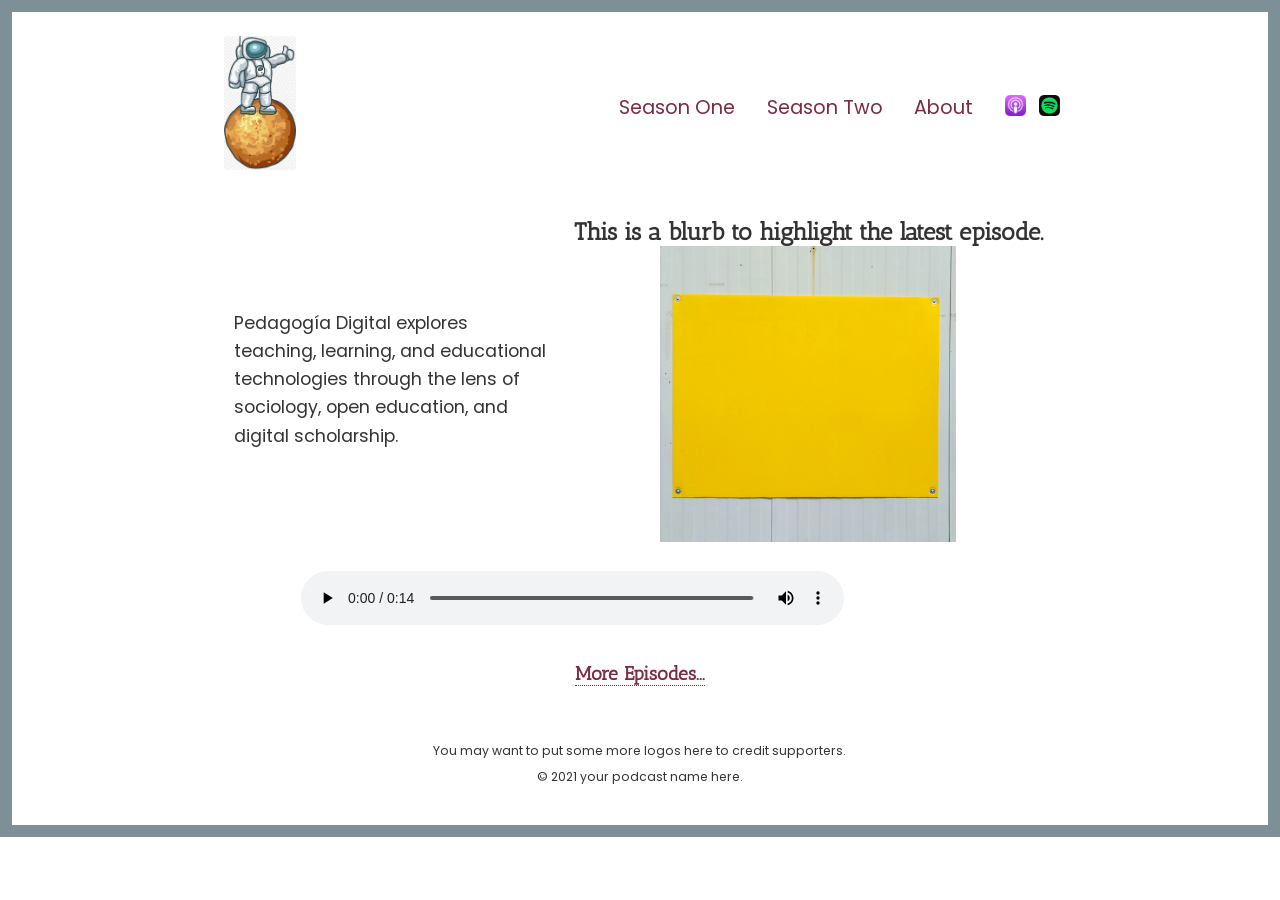
==== index.html @ 9ce86f36 "Update index.html" ====
<!DOCTYPE html>
<html lang="en">

<head>
	<title>Pedagogía Digital</title> 
	<meta charset="utf-8" />
	<meta name="viewport" content="width=device-width; initial-scale=1.0" />
	<link rel="stylesheet" href="https://cdn.plyr.io/3.6.2/plyr.css" />
	<link rel="stylesheet" href="style.css" />
</head>

<body id="home">

<div>

<header>
	<!-- h1 is also a link to Home -->
	<h1><a href="./"><img title="Sample Podcast Web Template" alt="logo for the site" src="images/Astronauta2.jpeg"></a></h1>

	<nav>
		<ul>
			<li><a title="Season One aired 2019-2020" href="season1">Season One</a></li>
			<li><a title="Season Two aired 2020-2021" href="season2">Season Two</a></li>
			<li><a title="About the Show" href="about.html">About</a></li>
			<li class="social"><a href="https://podcasts.apple.com/" title="Listen on Apple Podcasts if you like!"><img alt="apple podcast " src="images/apple_podcasts.png"></a></li>
			<li class="social"><a href="https://open.spotify.com" title="Listen on Spotify if that's more fun!"><img alt="spotify logo" src="images/spotify.png"></a></li>
		</ul>
	</nav>
</header>

<main>

<p>Pedagogía Digital explores teaching, learning, and educational technologies through the lens of sociology, open education, and digital scholarship.</p>

<!-- ............................... recent show -->

<h2><a href="season2/ep12.html" title="Listen to Episode Twelve">This is a blurb to highlight the latest episode.<img alt="here's a description of the image" src="images/sample_image.png"></a></h2>

<!-- ............................... end recent show -->

</main>

<div style="width: 80%; margin: auto;">
	<audio class="player" controls="controls">
		  <source src="audio/sample_episode.mp3" type="audio/mpeg" />
		  Please download the <a href="audio/sample_episode.mp3">source file</a> directly.
	</audio> 
</div>

<h3><a href="season1" title="Listen to Season One">More Episodes...</a></h3>

<footer>
	<p> You may want to put some more logos here to credit supporters.</p>
	<p> &copy; 2021 your podcast name here. </p>
</footer>

</div>

<!-- custom audio player is from https://github.com/sampotts/plyr -->
<script src="https://cdn.plyr.io/3.6.2/plyr.js"></script>
<script> const players = Plyr.setup('.player', {title: 'Example Title', controls: ['play', 'progress', 'current-time', 'mute', 'volume'],}); </script>

</body>
</html>
---- style.css ----
@import url('https://fonts.googleapis.com/css2?family=Poppins:wght@300&display=swap');

@import url('https://fonts.googleapis.com/css2?family=Antic+Slab&display=swap');

@import url('https://fonts.googleapis.com/css2?family=Port+Lligat+Slab&display=swap');

/* also Typeka */

html {
	border: 0.75em solid #7d9098;
}

body {
	max-width: 53em;
	font-family: "Poppins", sans-serif;
	color: #333;
	margin: 0 auto;
	padding: 1em 1em 2em;
}

h1, h2, h3 {
	font-family: "Antic Slab", serif;
}

h2 {
	padding-top: 0em;
}

h3 {
	padding-top: 1em;
}

a {
	color: #7d2b41;
	text-decoration: none;
	border-bottom: 1px dotted #7d2b41;
}

a:hover {
	color: #FFF;
	background-color: #7d2b41;
}

/* header */

header * {
	margin: 0;
	padding: 0;
}

h1 a, h2 a, h2 a:hover {
	border: none;
	background-color: #FFF;
}

h1 a:hover {
	color: #FFF;
	background-color: #FFF;
}

header {
	display: flex;
	justify-content: space-between;
	align-items: center;
	font-size: 1.2em;
}

header img {
	height: 3.5em;
}

header ul {
	text-align: right;
}

header li {
	display: inline-block;
	padding-left: 1em;
	vertical-align: middle;
}

header li.social a:hover {
	background: none;
}

li.social + li.social {
	padding-left: 0;
}

header li img {
	height: 1.1em;
	margin-bottom: -0.1em;
}

header a {
	display: block;
	padding: 0.2em;
	border: none;
}

.current { /* currently selected nav item */
	color: #FFF;
	background-color: #7d2b41;
}

@media (max-width: 400px) {

	header {
		font-size: 1em;
		justify-content: space-around;
	}

	header img {
		height: 2em;
	}

}

/* main */

h2, h3 {
	text-align: center;
}

h2 img {
	display: block;
	width: 60%;
	margin: auto;
}

@media (max-width: 400px) {
	h2 img {
		width: 75%;
	}

	h2 {
		font-size: 1.5em;
		margin-top: 0.2em;
		margin-bottom: 0.2em;
	}
}

p {
	line-height: 1.6em;
	max-width: 40em;
	margin: 1em auto;
}

audio {
	display: block;
	width: 80%;
}

.audiowrap {
	max-width: 40em;
	margin: auto;
}

#aired {
	font-size: 0.8em;
	text-align: center;
	line-height: 2.2em;
}

#aired img {
	vertical-align: middle;
}

/* aside is for Apple and Spotify links */
aside ul {
	padding: 0;
	list-style-type: none;
	text-align: center;
}

aside li {
	display: inline;
}

aside a {
	border: none;	
}

aside a:hover {
	border: none;
	background: none;
}

aside img {
	height: 32px;
}

/* ends aside */

footer {
	margin-top: 3.5em;
}

footer * {
	text-align: center;
	margin: 0;
	padding: 0;
}

footer ul {
	line-height: 2em;
}

footer li {
	display: inline-block;
	padding: 0.5em 1em;
	list-style-type: none;
}

footer img {
	vertical-align: top;
	height: 4em;
}

footer li:last-child img {
	height: 3.2em;
}

footer p {
	margin: 0.5em auto;
	font-size: 0.77em;
}


/* home */

#home main {
	display: flex;
	align-items: center;
}

#home main p {
	font-size: 1.1em;
	width: 38%;
	padding-left: 1em;
}

@media (max-width: 700px) {
	#home main {
			display: block;
	}
	
	#home main p {
		width: 90%;
	}
}

#home cite {
	color: #246992;
}

#home h2 a {
	color: #333;
}

#home h3 {
	text-align: center;
}

#home main a {
	display: block;
	border: 0.375em solid #FFF;
	background-color: #FFF;
}

#home main a:hover {
	border-bottom-color: #efa841;
	border-right-color: #efa841;
}

/* about */

#about section h2 {
	float: right;
}

@media (max-width: 700px) {
	#about section h2 {
		float: none;
	}
}

/* season */

#season main ul {
	display: flex;
	flex-wrap: wrap;
	justify-content:  space-between;
}

#season main li {
	display: block;
	width: 30%;
}

@media (max-width: 700px) {
	#season main li {
		width: 50%;
	}
}

@media (max-width: 450px) {
	#season main li {
		width: 100%;
	}
}

#season main a {
	display: block;
	border: 0.375em solid #FFF;
	background-color: #FFF;
}

#season main a:hover {
	border-bottom-color: #efa841;
	border-right-color: #efa841;
}

#season main img {
	width: 100%;
}
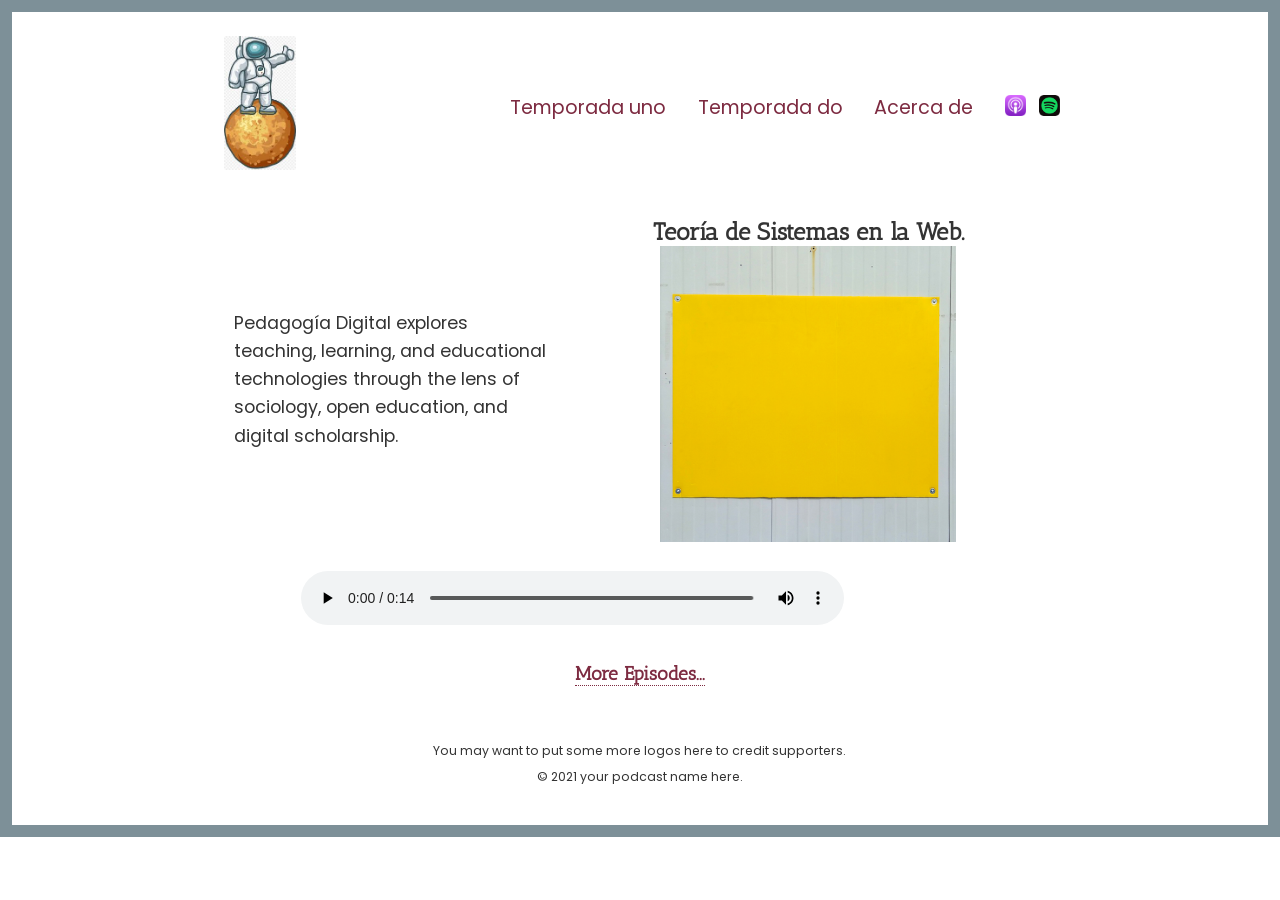
==== commit 659bc83c: "Translate navigation and episode titles to Spanish" ====
--- a/index.html
+++ b/index.html
@@ -19,9 +19,9 @@
 
 	<nav>
 		<ul>
-			<li><a title="Season One aired 2019-2020" href="season1">Season One</a></li>
-			<li><a title="Season Two aired 2020-2021" href="season2">Season Two</a></li>
-			<li><a title="About the Show" href="about.html">About</a></li>
+			<li><a title="Season One aired 2019-2020" href="season1">Temporada uno</a></li>
+			<li><a title="Season Two aired 2020-2021" href="season2">Temporada do</a></li>
+			<li><a title="About the Show" href="about.html">Acerca de</a></li>
 			<li class="social"><a href="https://podcasts.apple.com/" title="Listen on Apple Podcasts if you like!"><img alt="apple podcast " src="images/apple_podcasts.png"></a></li>
 			<li class="social"><a href="https://open.spotify.com" title="Listen on Spotify if that's more fun!"><img alt="spotify logo" src="images/spotify.png"></a></li>
 		</ul>
@@ -34,7 +34,7 @@
 
 <!-- ............................... recent show -->
 
-<h2><a href="season2/ep12.html" title="Listen to Episode Twelve">This is a blurb to highlight the latest episode.<img alt="here's a description of the image" src="images/sample_image.png"></a></h2>
+<h2><a href="season2/ep12.html" title="Listen to Episode Twelve">Teoría de Sistemas en la Web.<img alt="here's a description of the image" src="images/sample_image.png"></a></h2>
 
 <!-- ............................... end recent show -->
 
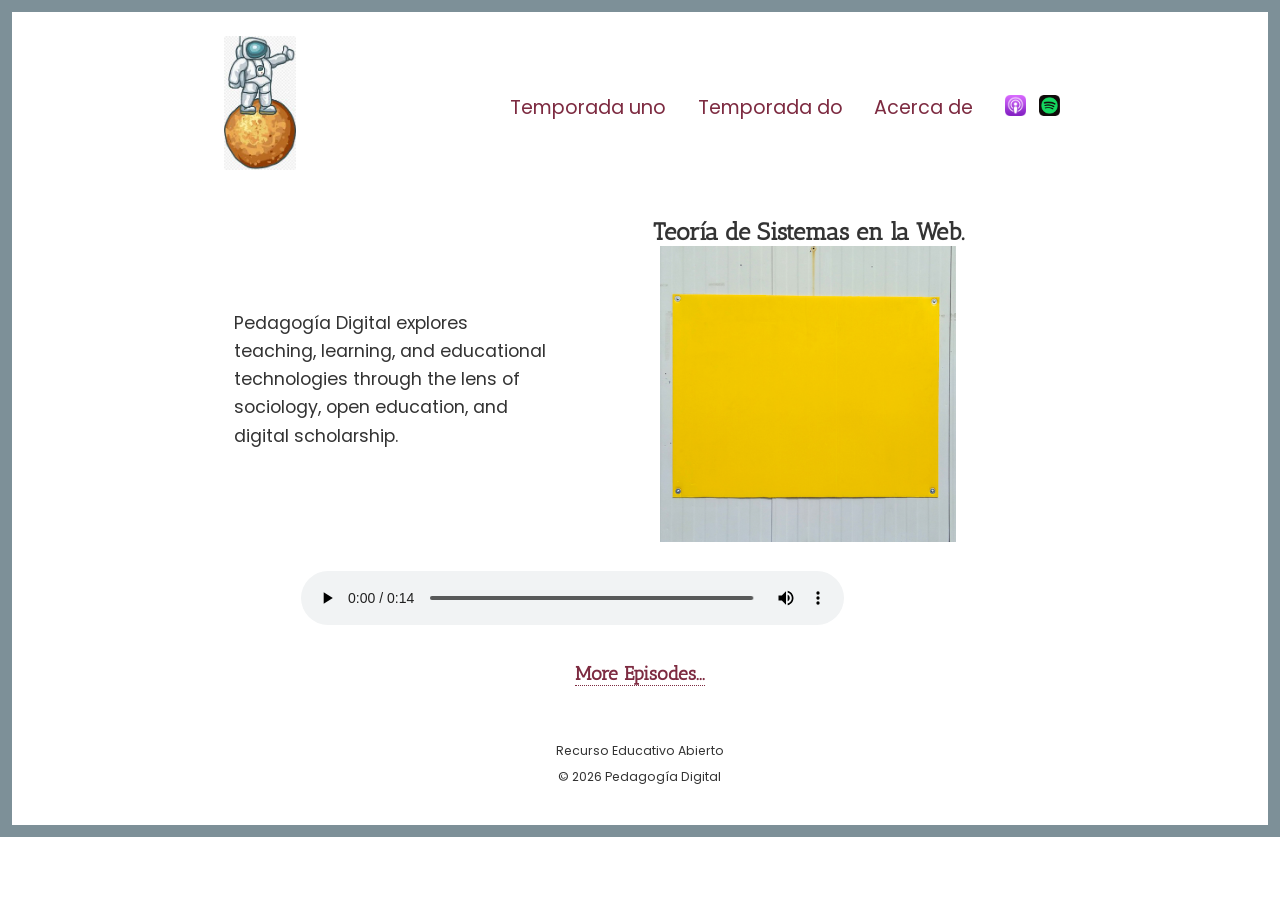
==== commit 481abe7f: "Update footer content with new credits and year" ====
--- a/index.html
+++ b/index.html
@@ -50,8 +50,8 @@
 <h3><a href="season1" title="Listen to Season One">More Episodes...</a></h3>
 
 <footer>
-	<p> You may want to put some more logos here to credit supporters.</p>
-	<p> &copy; 2021 your podcast name here. </p>
+	<p> Recurso Educativo Abierto</p>
+	<p> &copy; 2026 Pedagogía Digital </p>
 </footer>
 
 </div>
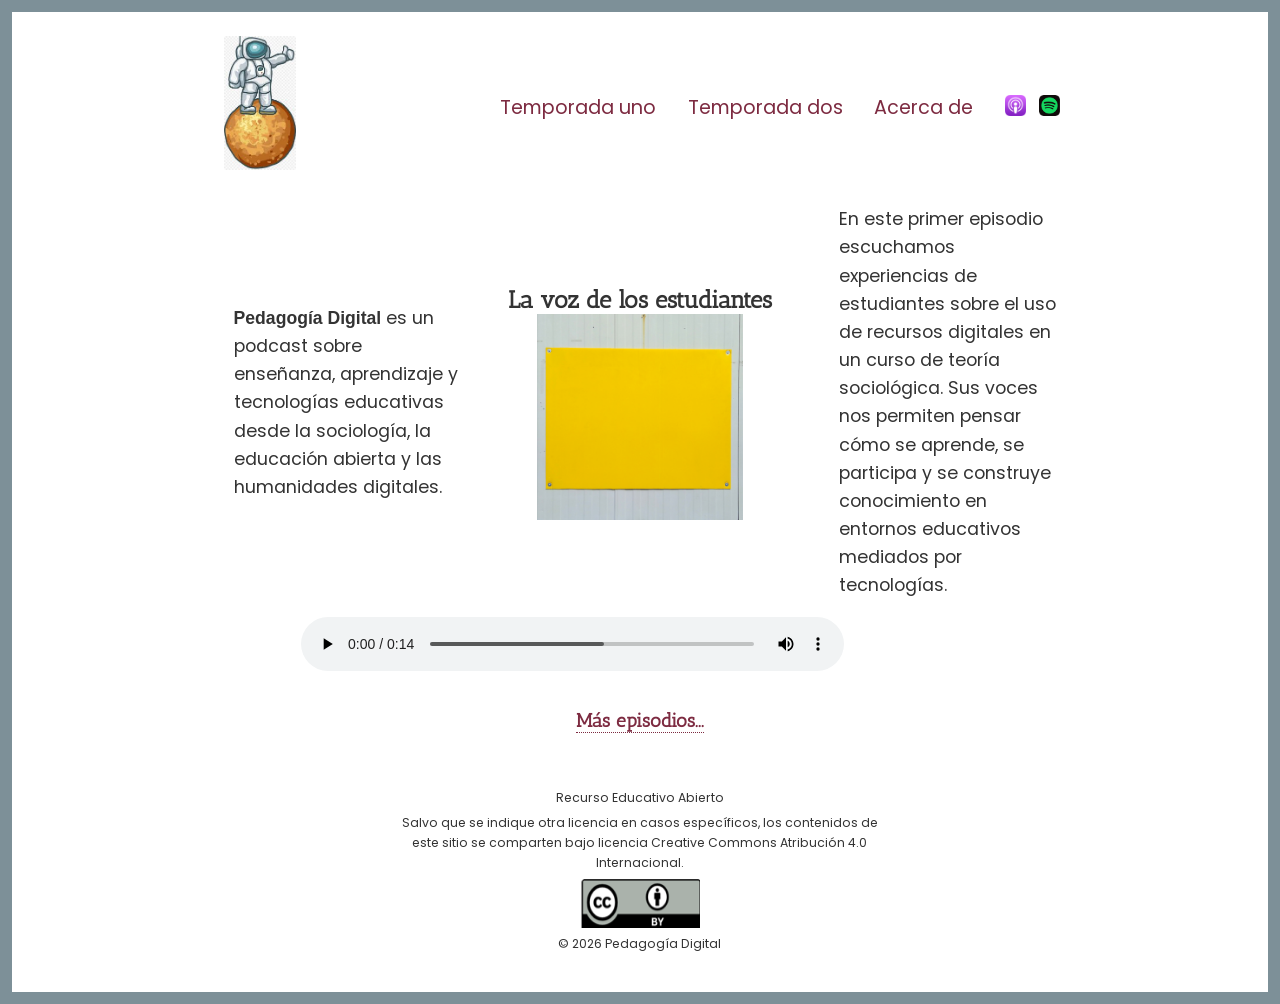
==== commit d866f621: "Change language to Spanish and update content Updated the language of the HTML document from English" ====
--- a/index.html
+++ b/index.html
@@ -1,5 +1,5 @@
 <!DOCTYPE html>
-<html lang="en">
+<html lang="es">
 
 <head>
 	<title>Pedagogía Digital</title> 
@@ -14,51 +14,49 @@
 <div>
 
 <header>
-	<!-- h1 is also a link to Home -->
-	<h1><a href="./"><img title="Sample Podcast Web Template" alt="logo for the site" src="images/Astronauta2.jpeg"></a></h1>
+	<h1><a href="./"><img title="Pedagogía Digital" alt="Logotipo del podcast Pedagogía Digital" src="images/Astronauta2.jpeg"></a></h1>
 
 	<nav>
 		<ul>
-			<li><a title="Season One aired 2019-2020" href="season1">Temporada uno</a></li>
-			<li><a title="Season Two aired 2020-2021" href="season2">Temporada do</a></li>
-			<li><a title="About the Show" href="about.html">Acerca de</a></li>
-			<li class="social"><a href="https://podcasts.apple.com/" title="Listen on Apple Podcasts if you like!"><img alt="apple podcast " src="images/apple_podcasts.png"></a></li>
-			<li class="social"><a href="https://open.spotify.com" title="Listen on Spotify if that's more fun!"><img alt="spotify logo" src="images/spotify.png"></a></li>
+			<li><a title="Temporada 1" href="season1">Temporada uno</a></li>
+			<li><a title="Temporada 2" href="season2">Temporada dos</a></li>
+			<li><a title="Acerca del podcast" href="about.html">Acerca de</a></li>
+			<li class="social"><a href="https://podcasts.apple.com/" title="Escuchar en Apple Podcasts"><img alt="Apple Podcasts" src="images/apple_podcasts.png"></a></li>
+			<li class="social"><a href="https://open.spotify.com" title="Escuchar en Spotify"><img alt="Spotify" src="images/spotify.png"></a></li>
 		</ul>
 	</nav>
 </header>
 
 <main>
 
-<p>Pedagogía Digital explores teaching, learning, and educational technologies through the lens of sociology, open education, and digital scholarship.</p>
+<p><strong>Pedagogía Digital</strong> es un podcast sobre enseñanza, aprendizaje y tecnologías educativas desde la sociología, la educación abierta y las humanidades digitales.</p>
 
-<!-- ............................... recent show -->
+<h2><a href="season1/ep01.html" title="Escuchar el episodio La voz de los estudiantes">La voz de los estudiantes <img alt="Imagen del episodio La voz de los estudiantes" src="images/sample_image.png"></a></h2>
 
-<h2><a href="season2/ep12.html" title="Listen to Episode Twelve">Teoría de Sistemas en la Web.<img alt="here's a description of the image" src="images/sample_image.png"></a></h2>
-
-<!-- ............................... end recent show -->
+<p>En este primer episodio escuchamos experiencias de estudiantes sobre el uso de recursos digitales en un curso de teoría sociológica. Sus voces nos permiten pensar cómo se aprende, se participa y se construye conocimiento en entornos educativos mediados por tecnologías.</p>
 
 </main>
 
 <div style="width: 80%; margin: auto;">
 	<audio class="player" controls="controls">
 		  <source src="audio/sample_episode.mp3" type="audio/mpeg" />
-		  Please download the <a href="audio/sample_episode.mp3">source file</a> directly.
+		  Descarga directamente el <a href="audio/sample_episode.mp3">archivo de audio</a>.
 	</audio> 
 </div>
 
-<h3><a href="season1" title="Listen to Season One">More Episodes...</a></h3>
+<h3><a href="season1" title="Escuchar más episodios">Más episodios...</a></h3>
 
 <footer>
-	<p> Recurso Educativo Abierto</p>
-	<p> &copy; 2026 Pedagogía Digital </p>
+	<p>Recurso Educativo Abierto</p>
+	<p>Salvo que se indique otra licencia en casos específicos, los contenidos de este sitio se comparten bajo licencia Creative Commons Atribución 4.0 Internacional.</p>
+	<p><img alt="Licencia Creative Commons Atribución 4.0 Internacional" src="images/CC-BY.png" style="max-width: 120px;"></p>
+	<p>&copy; 2026 Pedagogía Digital</p>
 </footer>
 
 </div>
 
-<!-- custom audio player is from https://github.com/sampotts/plyr -->
 <script src="https://cdn.plyr.io/3.6.2/plyr.js"></script>
-<script> const players = Plyr.setup('.player', {title: 'Example Title', controls: ['play', 'progress', 'current-time', 'mute', 'volume'],}); </script>
+<script> const players = Plyr.setup('.player', {title: 'La voz de los estudiantes', controls: ['play', 'progress', 'current-time', 'mute', 'volume'],}); </script>
 
 </body>
 </html>
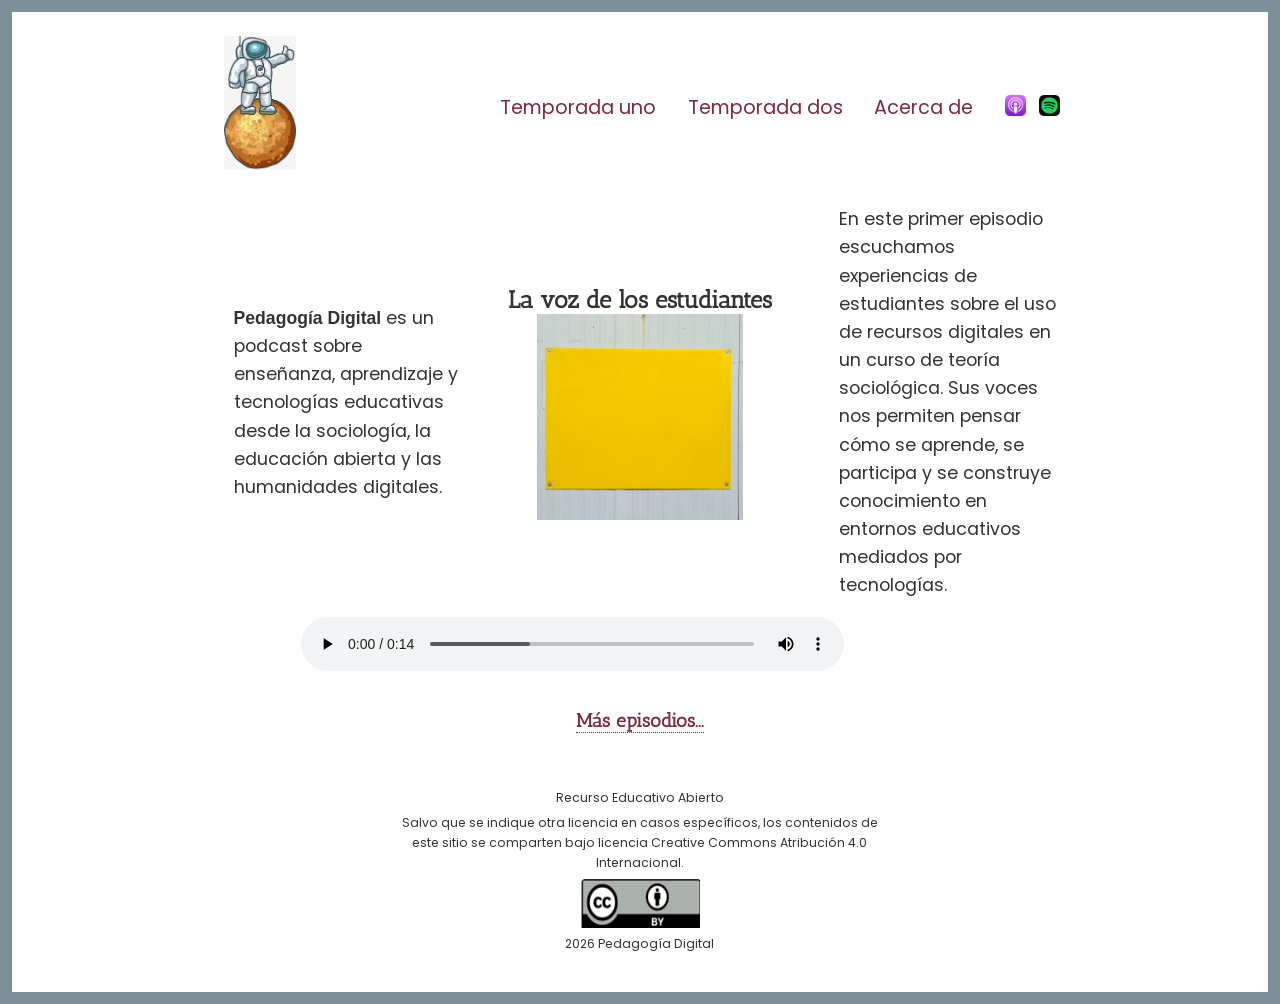
==== commit c7cdc77d: "Remove copyright symbol from footer" ====
--- a/index.html
+++ b/index.html
@@ -50,7 +50,7 @@
 	<p>Recurso Educativo Abierto</p>
 	<p>Salvo que se indique otra licencia en casos específicos, los contenidos de este sitio se comparten bajo licencia Creative Commons Atribución 4.0 Internacional.</p>
 	<p><img alt="Licencia Creative Commons Atribución 4.0 Internacional" src="images/CC-BY.png" style="max-width: 120px;"></p>
-	<p>&copy; 2026 Pedagogía Digital</p>
+	<p>2026 Pedagogía Digital</p>
 </footer>
 
 </div>
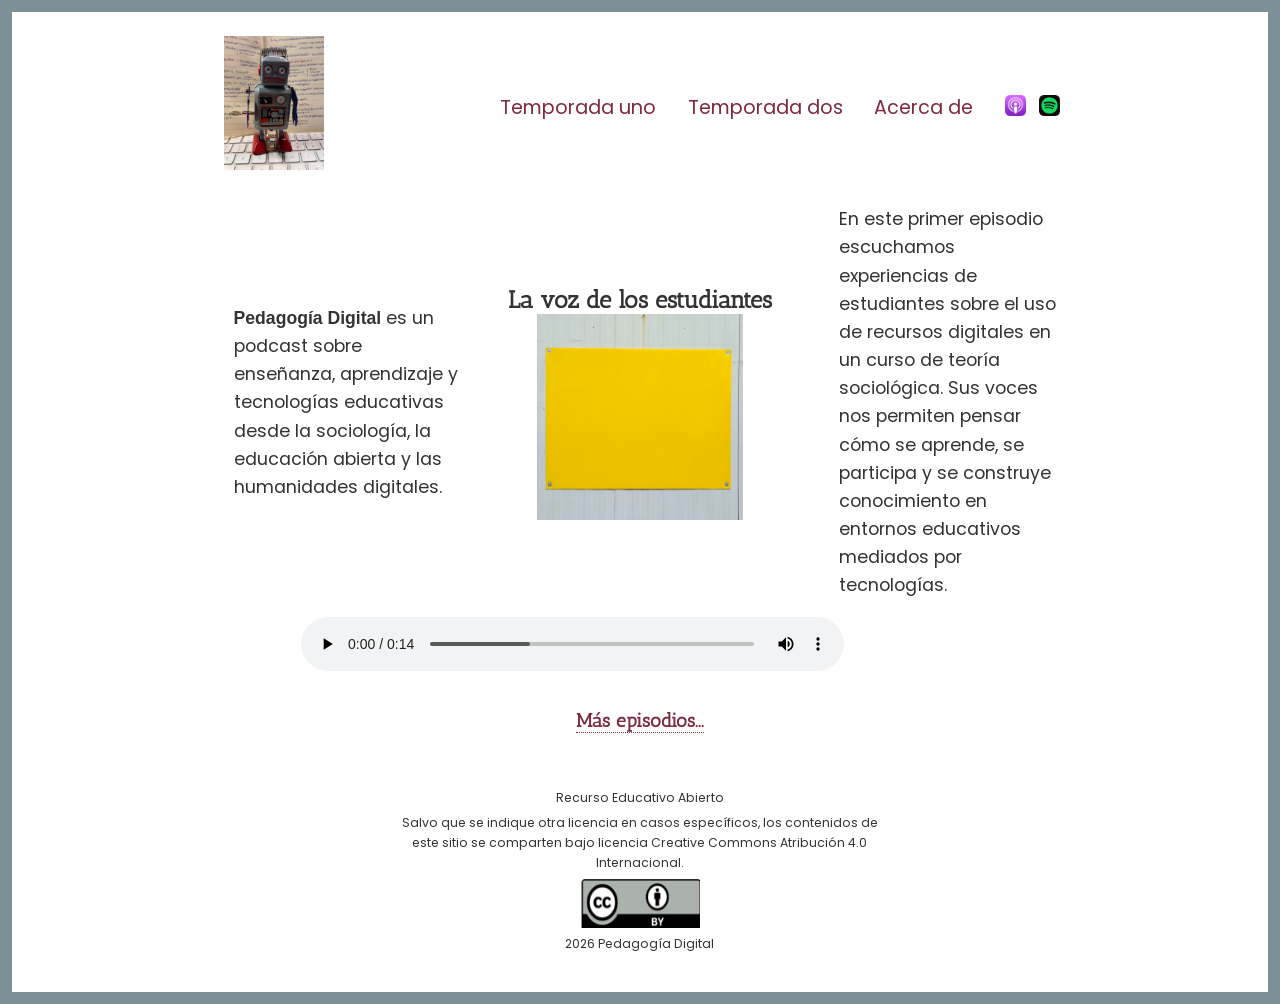
==== commit c6c0982d: "Update podcast logo in header" ====
--- a/index.html
+++ b/index.html
@@ -14,7 +14,7 @@
 <div>
 
 <header>
-	<h1><a href="./"><img title="Pedagogía Digital" alt="Logotipo del podcast Pedagogía Digital" src="images/Astronauta2.jpeg"></a></h1>
+	<h1><a href="./"><img title="Pedagogía Digital" alt="Logotipo del podcast Pedagogía Digital" src="images/Rob_Notes.jpeg"></a></h1>
 
 	<nav>
 		<ul>
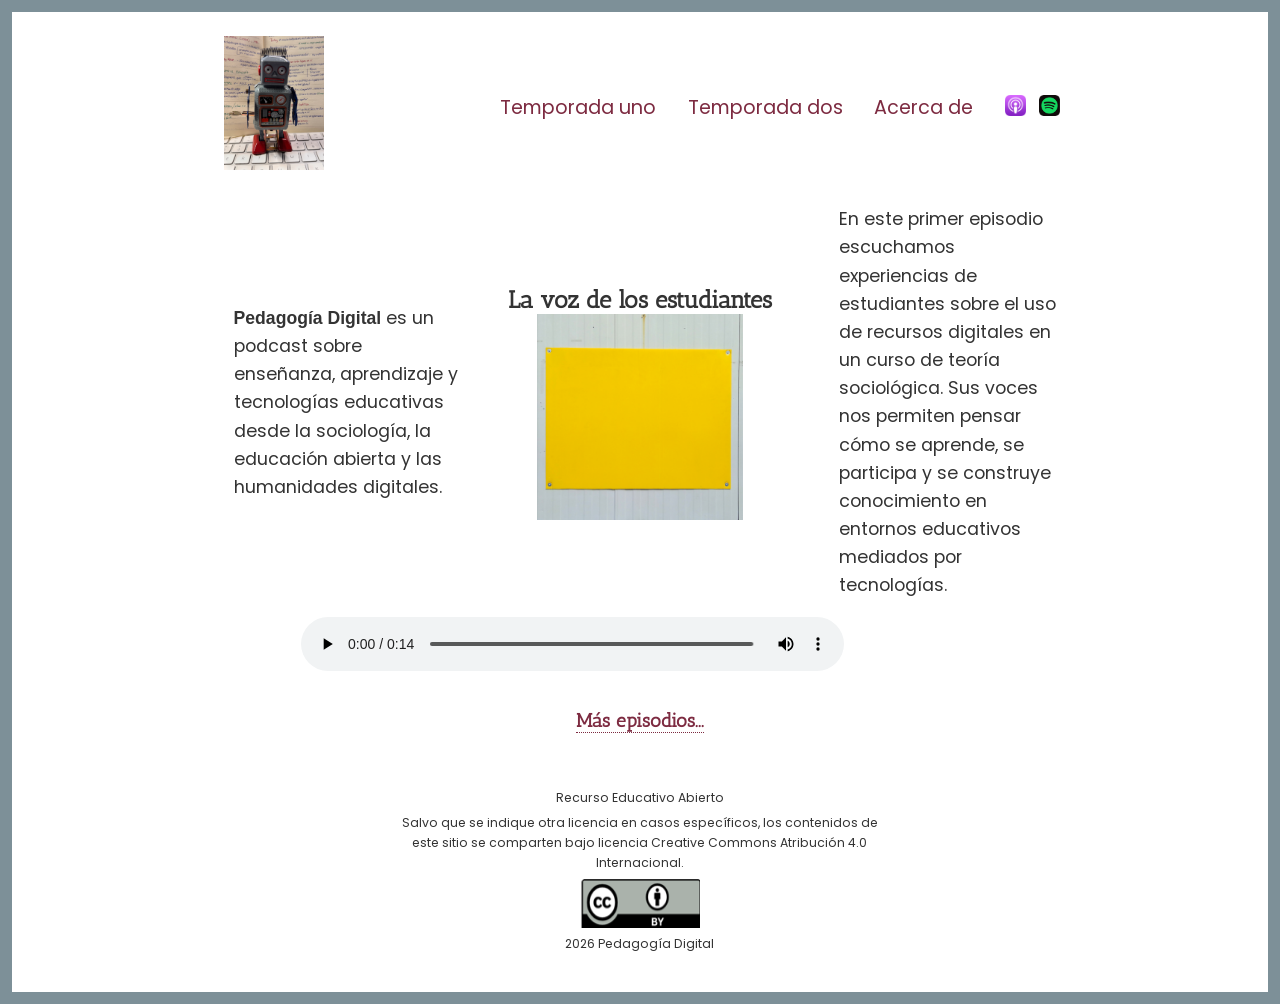
==== commit cb0726b5: "Update index.html" ====
--- a/index.html
+++ b/index.html
@@ -40,7 +40,7 @@
 <div style="width: 80%; margin: auto;">
 	<audio class="player" controls="controls">
 		  <source src="audio/sample_episode.mp3" type="audio/mpeg" />
-		  Descarga directamente el <a href="audio/sample_episode.mp3">archivo de audio</a>.
+		  Descarga directamente el <a href="audio/Episodio1.mp3">archivo de audio</a>.
 	</audio> 
 </div>
 
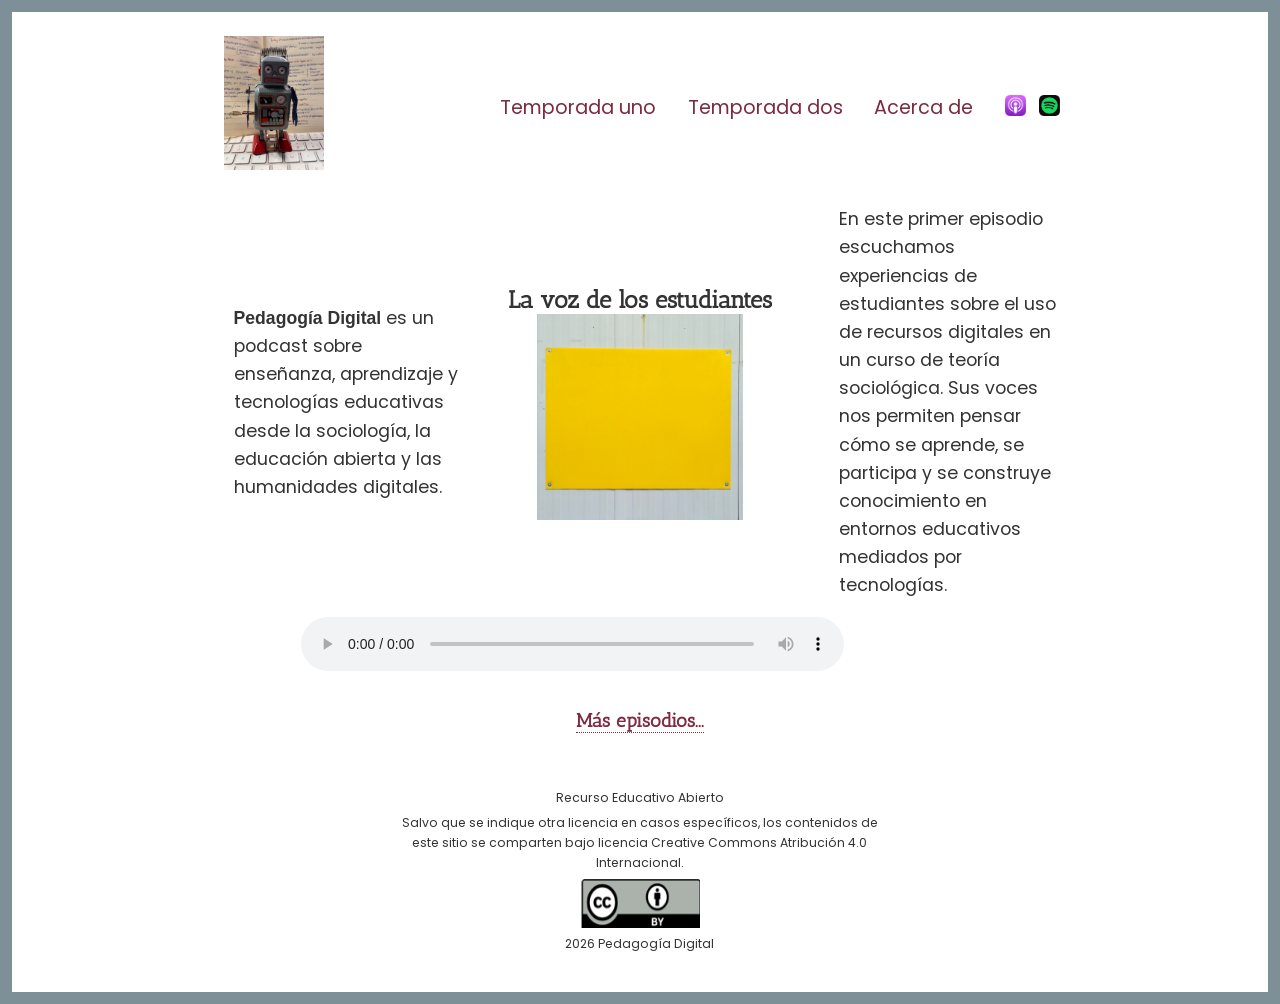
==== commit 3a6e3b75: "Update audio source file to Episodio1.mp3" ====
--- a/index.html
+++ b/index.html
@@ -39,7 +39,7 @@
 
 <div style="width: 80%; margin: auto;">
 	<audio class="player" controls="controls">
-		  <source src="audio/sample_episode.mp3" type="audio/mpeg" />
+		  <source src="audio/Episodio1.mp3" type="audio/mpeg" />
 		  Descarga directamente el <a href="audio/Episodio1.mp3">archivo de audio</a>.
 	</audio> 
 </div>
